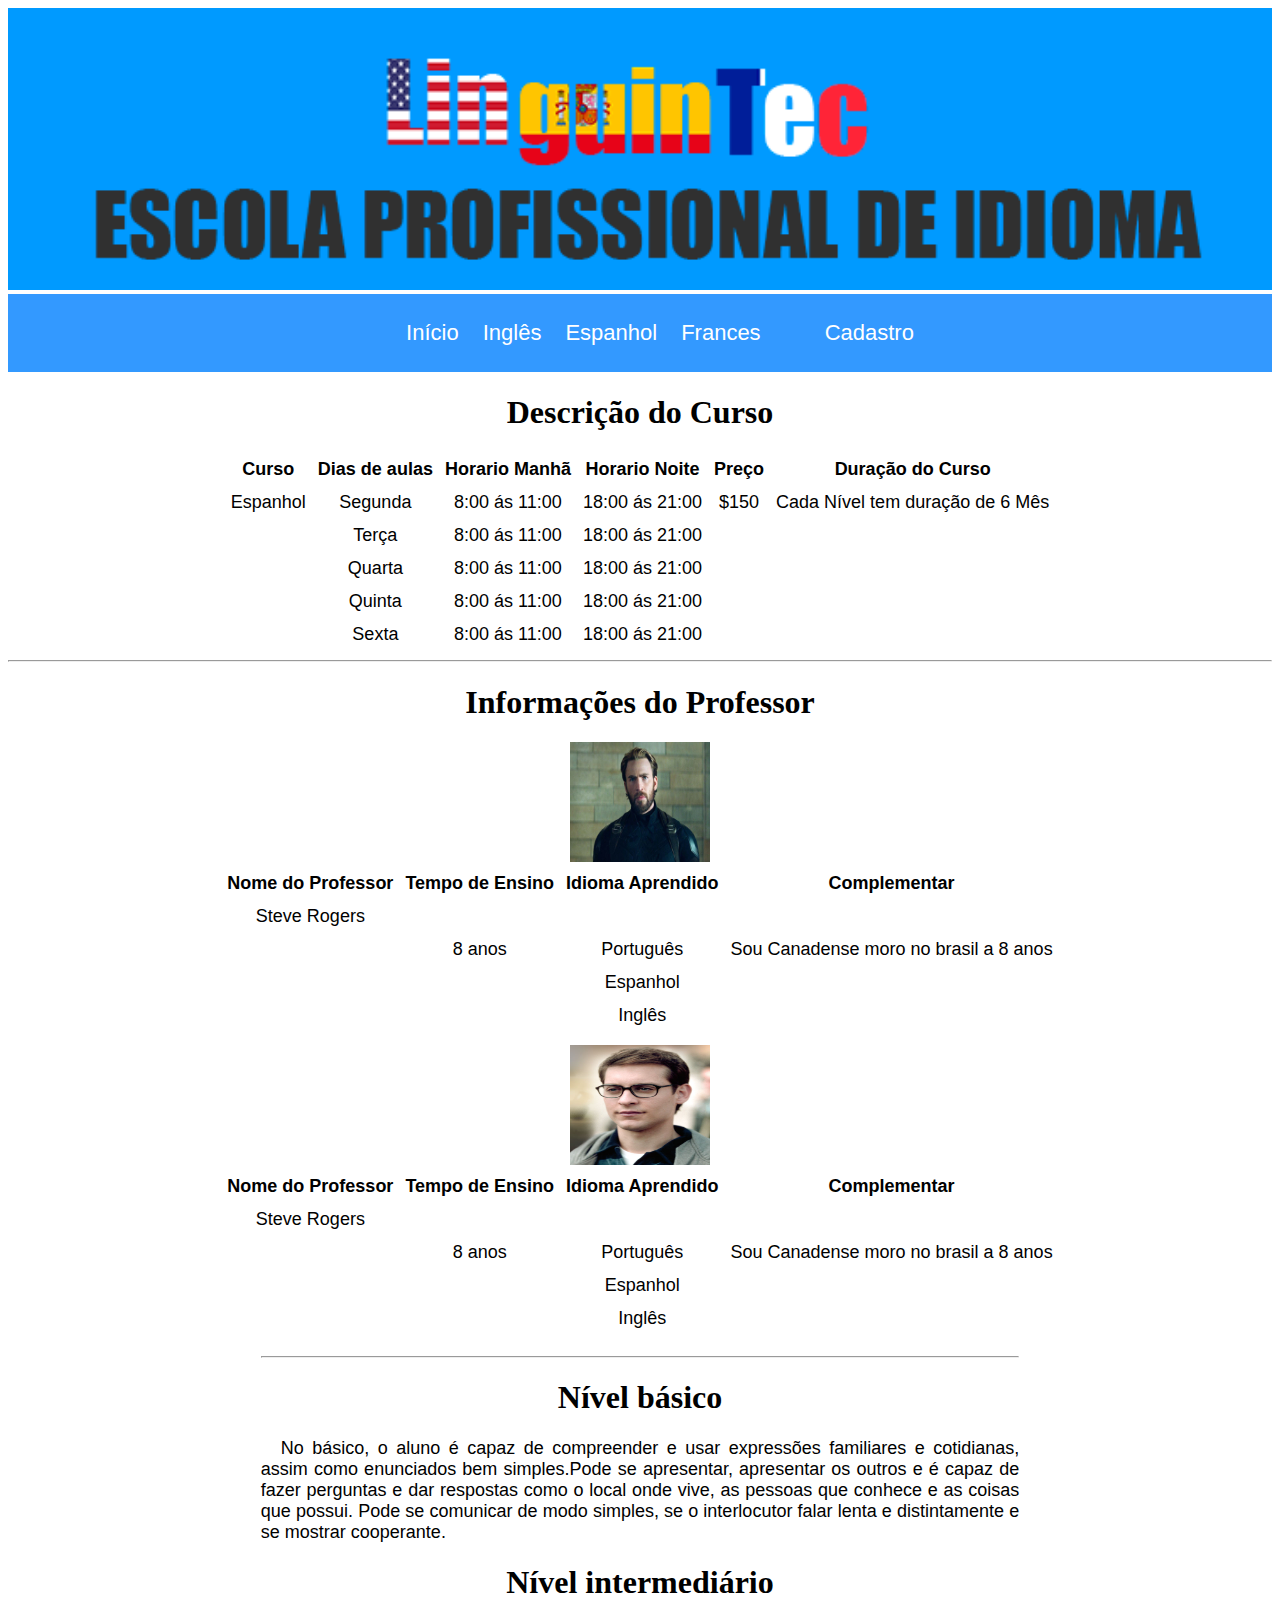
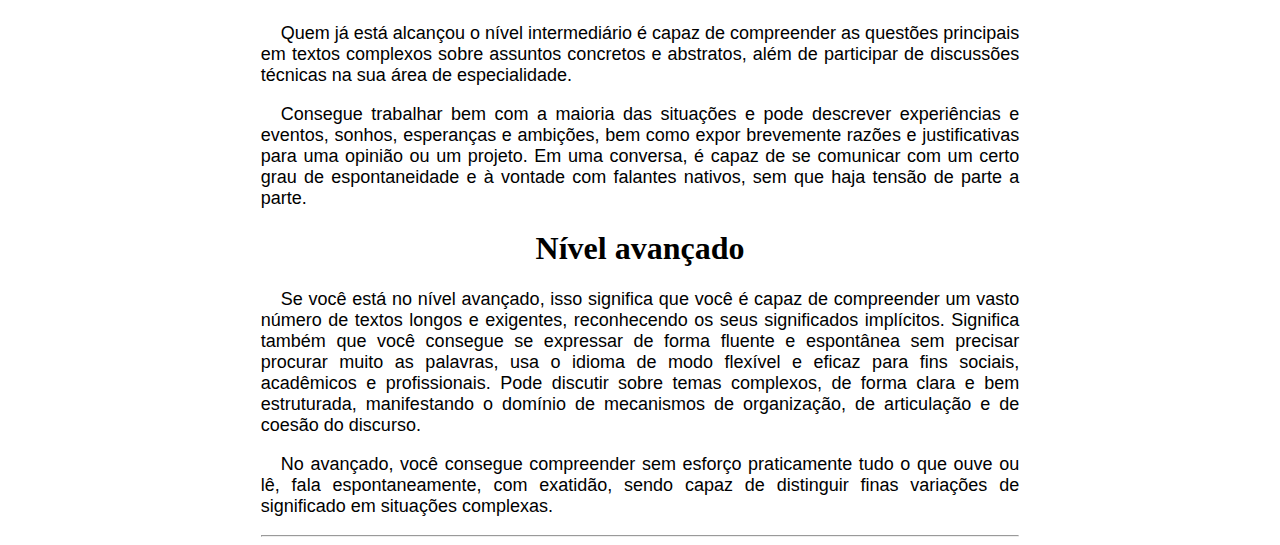
==== paginas/curso_espanhol.html @ 8149cb74 "ok" ====
<!DOCTYPE html>
<html lang="pt-br">
<head>
	<title>Curso de Espanhol</title>
	<meta charset="utf-8">
	<link rel="stylesheet" type="text/css" href="../css/menu.css">
	<link rel="stylesheet" type="text/css" href="../css/usuario.css">
	<link rel="stylesheet" type="text/css" href="../css/tabela_professor.css">
	<link rel="stylesheet" type="text/css" href="../css/descricao.css">
	<link rel="stylesheet" type="text/css" href="../css/titulo.css">
	<link rel="stylesheet" type="text/css" href="../css/logo.css">
	<link rel="stylesheet" type="text/css" href="../css/banner.css">
	<link rel="stylesheet" type="text/css" href="../css/tabela_curso.css">
	<link rel="stylesheet" type="text/css" href="../css/nivel_idioma.css">
</head>
<body>

	<div class="logo">
		<img  src="../img/logo.png">
		
	</div>	
    <!--menu-->
	<nav class="menu">
		<ul>
			<li><a href="../index.html">Início</a></li>
			<li><a href="curso_ingles.html">Inglês</a></li>
			<li><a href="#">Espanhol</a></li>
			<li><a href="curso_frances.html">Frances</a></li>			
		</ul>
		<ul>
			<li><a href="cadastro.html" target="_blank">Cadastro</a></li>
		</ul>
	</nav>

	<div class="div_texto">
		<!--informações do curso-->
		<h1 class="titulo">Descrição do Curso</h1>		
		<div class="tb_curso">
			<table>
				<tr>
					<th>Curso</th>
					<th>Dias de aulas</th>
					<th>Horario Manhã</th>
					<th>Horario Noite</th>
					<th>Preço</th>
					<th>Duração do Curso</th>
				</tr>
				<tr>
					<td>Espanhol</td>
					<td>Segunda</td>
					<td>8:00 ás 11:00</td>
					<td>18:00 ás 21:00</td>
					<td>$150</td>
					<td>Cada Nível tem duração de 6 Mês</td>
				</tr>
				<tr>
					<td></td>
					<td>Terça</td>
					<td>8:00 ás 11:00</td>
					<td>18:00 ás 21:00</td>
					<td></td>
				</tr>
				<tr>
					<td></td>
					<td>Quarta</td>
					<td>8:00 ás 11:00</td>
					<td>18:00 ás 21:00</td>
					<td></td>
				</tr>
				<tr>
					<td></td>
					<td>Quinta</td>
					<td>8:00 ás 11:00</td>
					<td>18:00 ás 21:00</td>
					<td></td>
				</tr>
				<tr>
					<td></td>
					<td>Sexta</td>
					<td>8:00 ás 11:00</td>
					<td>18:00 ás 21:00</td>
					<td></td>
				</tr>
			</table>
			<hr>
		</div>
		<!--informação do professor-->
		<h1>Informações do Professor</h1>
		<div class="tb_prof">
		<img src="../img/capitao2.jpg" width="140" height="120">			
		<table>
			<tr>
				<th>Nome do Professor</th>								
				<th>Tempo de Ensino</th>
				<th>Idioma Aprendido</th>
				<th>Complementar</th>
			</tr>
			<tr>
				<td>Steve Rogers</td>
			</tr>
			<tr>
				<td></td>				
				<td>8 anos</td>
				<td>Português</td>
				<td>Sou Canadense moro no brasil a 8 anos</td>								
			</tr>
			<tr>
				<td></td>				
				<td></td>
				<td>Espanhol</td>
				<td></td>							
			</tr>
			<tr>
				<td></td>				
				<td></td>
				<td>Inglês</td>
				<td></td>
			</tr>
			<tr>
				<td></td>				
				<td></td>
				<td></td>
				<td></td>
			</tr>
		</table>
	    </div>
	    <div class="tb_prof">
		<img src="../img/Peter_Parker.jpg" width="140" height="120">			
		<table>
			<tr>
				<th>Nome do Professor</th>								
				<th>Tempo de Ensino</th>
				<th>Idioma Aprendido</th>
				<th>Complementar</th>
			</tr>
			<tr>
				<td>Steve Rogers</td>
			</tr>
			<tr>
				<td></td>				
				<td>8 anos</td>
				<td>Português</td>
				<td>Sou Canadense moro no brasil a 8 anos</td>								
			</tr>
			<tr>
				<td></td>				
				<td></td>
				<td>Espanhol</td>
				<td></td>							
			</tr>
			<tr>
				<td></td>				
				<td></td>
				<td>Inglês</td>
				<td></td>
			</tr>
			<tr>
				<td></td>				
				<td></td>
				<td></td>
				<td></td>
			</tr>
		</table>
	    </div>


        <!--informações sobre o nivel do curso-->
        <div class="nc">
        <hr>	
		<h1>Nível básico</h1>
        <p>No básico, o aluno é capaz de compreender e usar expressões familiares e cotidianas, assim como enunciados bem simples.Pode se apresentar, apresentar os outros e é capaz de fazer perguntas e dar respostas como o local onde vive, as pessoas que conhece e as coisas que possui. Pode se comunicar de modo simples, se o interlocutor falar lenta e distintamente e se mostrar cooperante.</p>

        <h1>Nível intermediário</h1>
        <p>Quem já está alcançou o nível intermediário é capaz de compreender as questões principais em textos complexos sobre assuntos concretos e abstratos, além de participar de discussões técnicas na sua área de especialidade.</p>
        <p>Consegue trabalhar bem com a maioria das situações e pode descrever experiências e eventos, sonhos, esperanças e ambições, bem como expor brevemente razões e justificativas para uma opinião ou um projeto. Em uma conversa, é capaz de se comunicar com um certo grau de espontaneidade e à vontade com falantes nativos, sem que haja tensão de parte a parte.</p>

        <h1>Nível avançado</h1>
        <p>Se você está no nível avançado, isso significa que você é capaz de compreender um vasto número de textos longos e exigentes, reconhecendo os seus significados implícitos. Significa também que você consegue se expressar de forma fluente e espontânea sem precisar procurar muito as palavras, usa o idioma de modo flexível e eficaz para fins sociais, acadêmicos e profissionais. Pode discutir sobre temas complexos, de forma clara e bem estruturada, manifestando o domínio de mecanismos de organização, de articulação e de coesão do discurso.</p> <p>No avançado, você consegue compreender sem esforço praticamente tudo o que ouve ou lê, fala espontaneamente, com exatidão, sendo capaz de distinguir finas variações de significado em situações complexas.</p>
        <hr>
        </div>				
	</div>
</body>
</html>
---- css/menu.css ----
.menu{
	text-align: center;
	background: #3399ff;
	padding-bottom: 10px;
	padding-top: 10px;	
}

.menu li{
	display: inline-block;
}

.menu li>a{
	font-size:22px;
	font-family: arial,consolas;
	text-decoration: none;
	color: #fff;
	padding: 25px 10px 25px 10px;

}

.menu li>a:hover{
	transition: 2s;
	background: #00cc66;
}
.menu ul{
	display: inline-block;
}
---- css/usuario.css ----
.usuario a{
	text-decoration: none;
	font-size: 18px;
	font-family: arial,consolas;
	padding: 5px 5px 5px 5px;
	color: black;

}
.usuario{
	text-align:right;
	padding-top: 10px;
	padding-bottom: 10px;
}
---- css/tabela_professor.css ----
.tb_prof td{
	padding: 5px 5px 5px 5px;
}
.tb_prof th{
	padding: 5px 5px 5px 5px;
}
.tb_prof table{
	margin: auto;	
	font-size: 18px;
	font-family: arial,consolas;
}
---- css/descricao.css ----
.descricao{
	text-align: justify;
	font-family: arial,consolas;
	font-size:18px;
}

.div_texto p{
	text-align:center;	
	text-indent: 20px;
	font-size: 18px;
	font-family: arial,consolas;
}
.div_texto{
	text-align:center;
}

.div_texto span{
	font-size: 30px;
	font-family: arial;
}
---- css/titulo.css ----
.titulo{
	font-family: candera;
}
---- css/logo.css ----
.logo img{
	width: 100%;
	
}
---- css/banner.css ----
.banner {
    margin: auto;
    width: 60%;    
    padding: 10px;
}
---- css/tabela_curso.css ----
.tb_curso table{
	margin: auto;

	font-size: 18px;
	font-family: arial,consolas;
}
.tb_curso td{
	padding: 5px 5px 5px 5px;
}
.tb_curso th{
	padding: 5px 5px 5px 5px;
	
}
---- css/nivel_idioma.css ----
.nc{
	margin: 0px 20% auto;
}
.nc p{
	text-align:justify;
	font-size: 18px;
	font-family: arial,consolas;
}
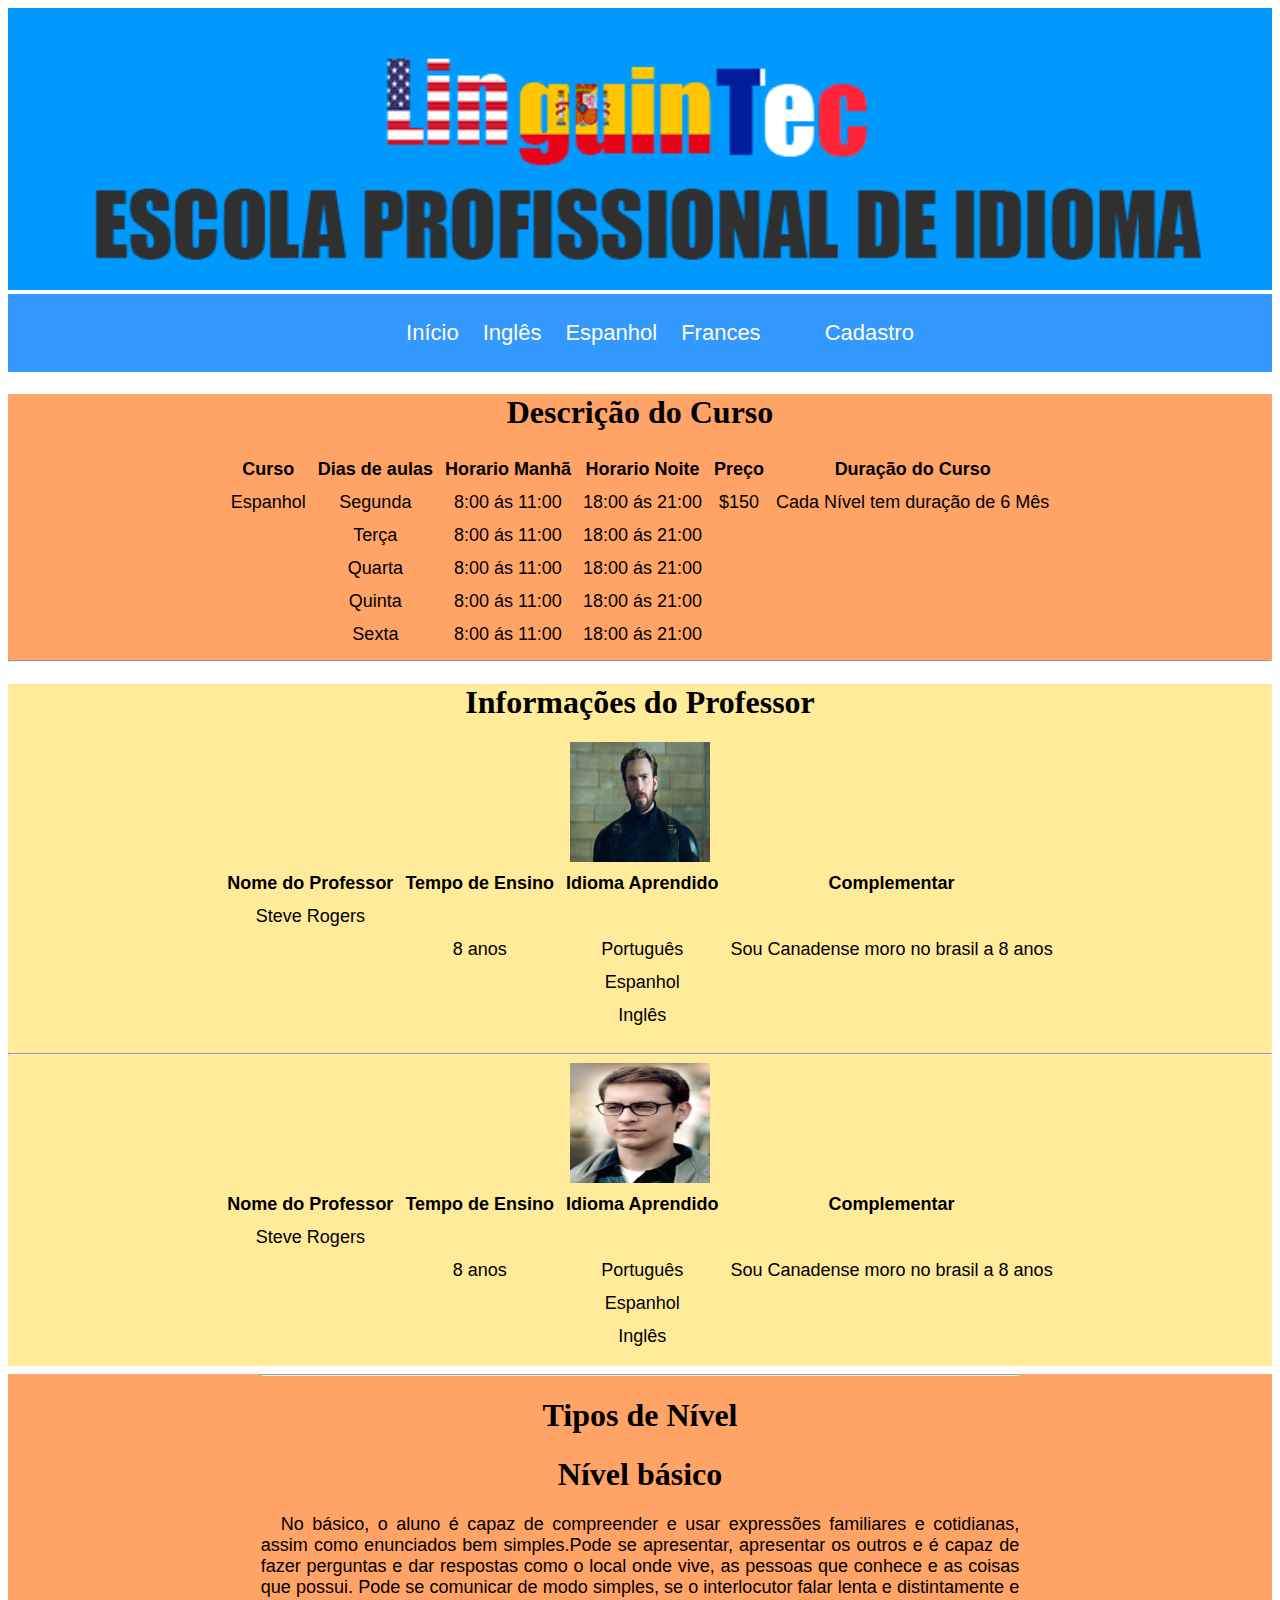
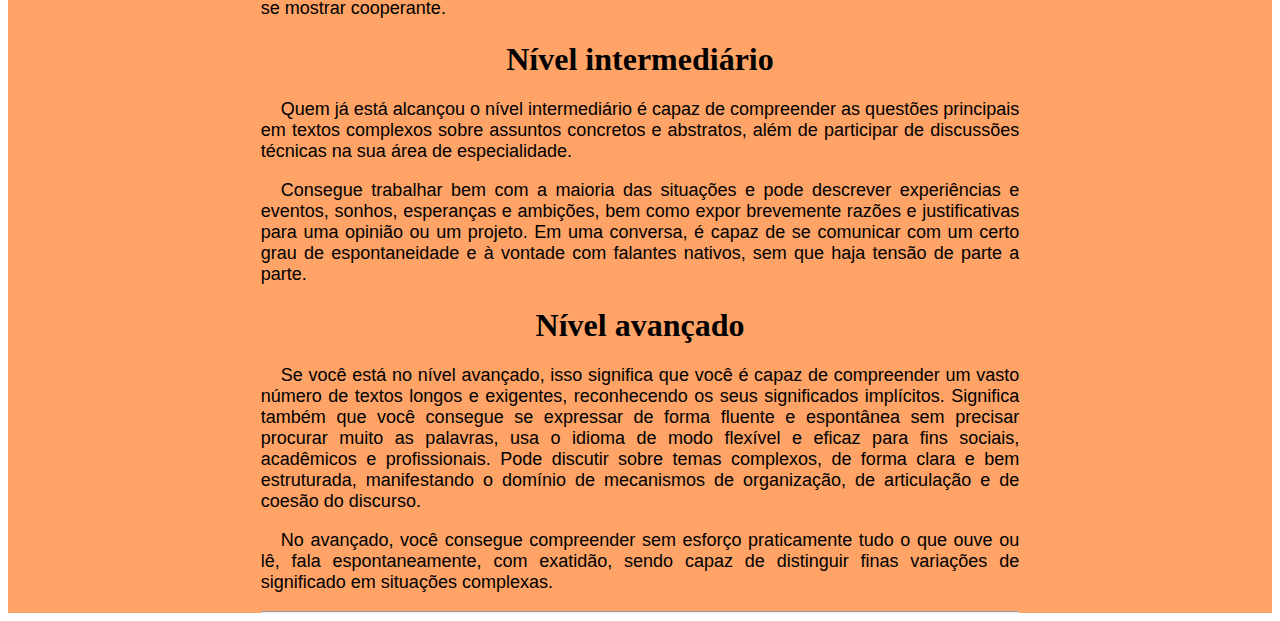
==== commit add11b2c: "css background add" ====
--- a/paginas/curso_espanhol.html
+++ b/paginas/curso_espanhol.html
@@ -12,6 +12,7 @@
 	<link rel="stylesheet" type="text/css" href="../css/banner.css">
 	<link rel="stylesheet" type="text/css" href="../css/tabela_curso.css">
 	<link rel="stylesheet" type="text/css" href="../css/nivel_idioma.css">
+	<link rel="stylesheet" type="text/css" href="../css/background.css">
 </head>
 <body>
 
@@ -34,6 +35,7 @@
 
 	<div class="div_texto">
 		<!--informações do curso-->
+		<div class="background_curso_2">
 		<h1 class="titulo">Descrição do Curso</h1>		
 		<div class="tb_curso">
 			<table>
@@ -84,7 +86,9 @@
 			</table>
 			<hr>
 		</div>
+	    </div>
 		<!--informação do professor-->
+		<div class="background_prof_2">
 		<h1>Informações do Professor</h1>
 		<div class="tb_prof">
 		<img src="../img/capitao2.jpg" width="140" height="120">			
@@ -124,6 +128,8 @@
 			</tr>
 		</table>
 	    </div>
+	    <!--informação do professor-->
+	    <hr>
 	    <div class="tb_prof">
 		<img src="../img/Peter_Parker.jpg" width="140" height="120">			
 		<table>
@@ -162,11 +168,12 @@
 			</tr>
 		</table>
 	    </div>
-
-
+	    </div>
         <!--informações sobre o nivel do curso-->
+        <div class="background_nc_2">
         <div class="nc">
         <hr>	
+        <h1>Tipos de Nível</h1>
 		<h1>Nível básico</h1>
         <p>No básico, o aluno é capaz de compreender e usar expressões familiares e cotidianas, assim como enunciados bem simples.Pode se apresentar, apresentar os outros e é capaz de fazer perguntas e dar respostas como o local onde vive, as pessoas que conhece e as coisas que possui. Pode se comunicar de modo simples, se o interlocutor falar lenta e distintamente e se mostrar cooperante.</p>
 
@@ -178,6 +185,7 @@
         <p>Se você está no nível avançado, isso significa que você é capaz de compreender um vasto número de textos longos e exigentes, reconhecendo os seus significados implícitos. Significa também que você consegue se expressar de forma fluente e espontânea sem precisar procurar muito as palavras, usa o idioma de modo flexível e eficaz para fins sociais, acadêmicos e profissionais. Pode discutir sobre temas complexos, de forma clara e bem estruturada, manifestando o domínio de mecanismos de organização, de articulação e de coesão do discurso.</p> <p>No avançado, você consegue compreender sem esforço praticamente tudo o que ouve ou lê, fala espontaneamente, com exatidão, sendo capaz de distinguir finas variações de significado em situações complexas.</p>
         <hr>
         </div>				
+        </div>
 	</div>
 </body>
 </html>--- a/css/tabela_curso.css
+++ b/css/tabela_curso.css
@@ -1,6 +1,5 @@
 .tb_curso table{
-	margin: auto;
-
+	margin: auto;	
 	font-size: 18px;
 	font-family: arial,consolas;
 }
@@ -10,4 +9,4 @@
 .tb_curso th{
 	padding: 5px 5px 5px 5px;
 	
-}+}
--- a/css/background.css
+++ b/css/background.css
@@ -0,0 +1,27 @@
+.background_curso{
+	background: #ff9999;
+}
+.background_prof{
+	background:  #99ccff;
+}
+.background_nc{
+	background: #f2f2f2;
+}
+.background_curso_2{
+	background: #ffa366;
+}
+.background_prof_2{
+	background:  #ffeb99;
+}
+.background_nc_2{
+	background: #ffa366;
+}
+.background_curso_3{
+	background: #ff9999;
+}
+.background_prof_3{
+	background: #f2f2f2;
+}
+.background_nc_3{
+	background: #99ccff;
+}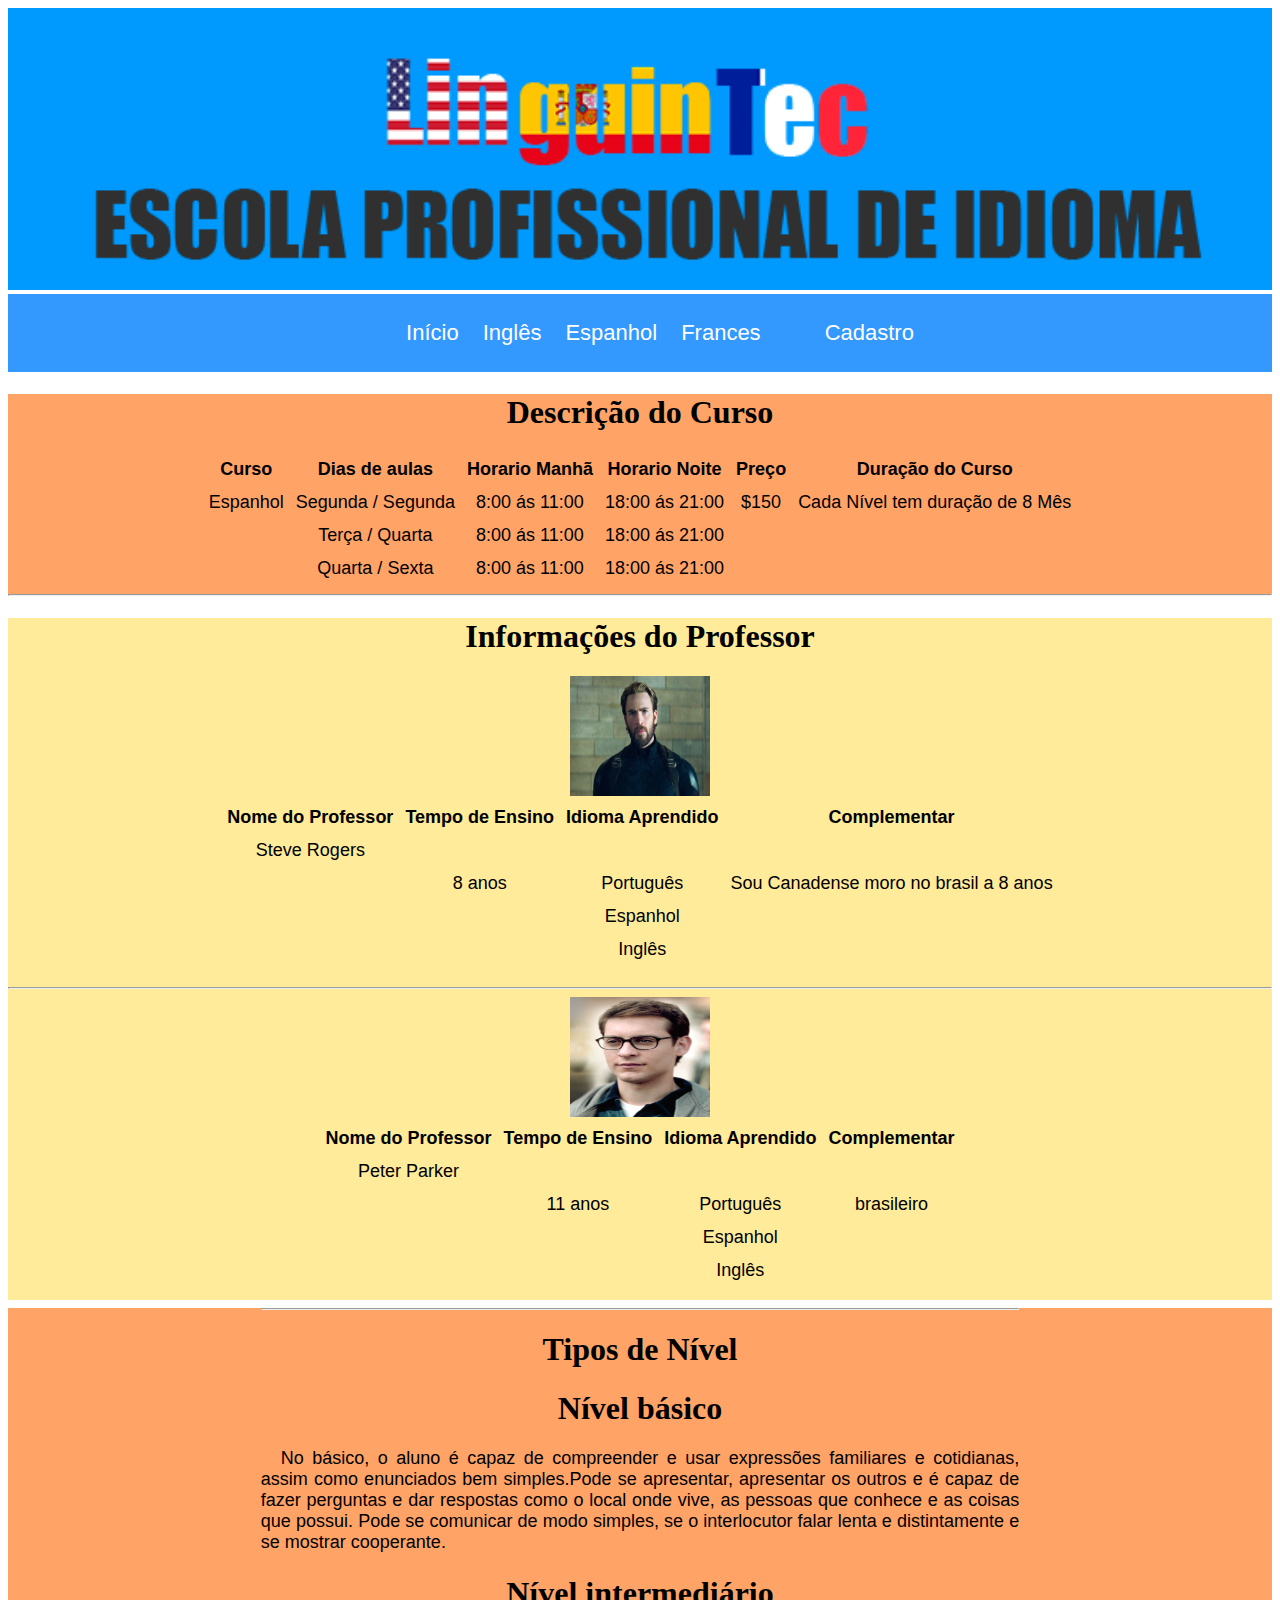
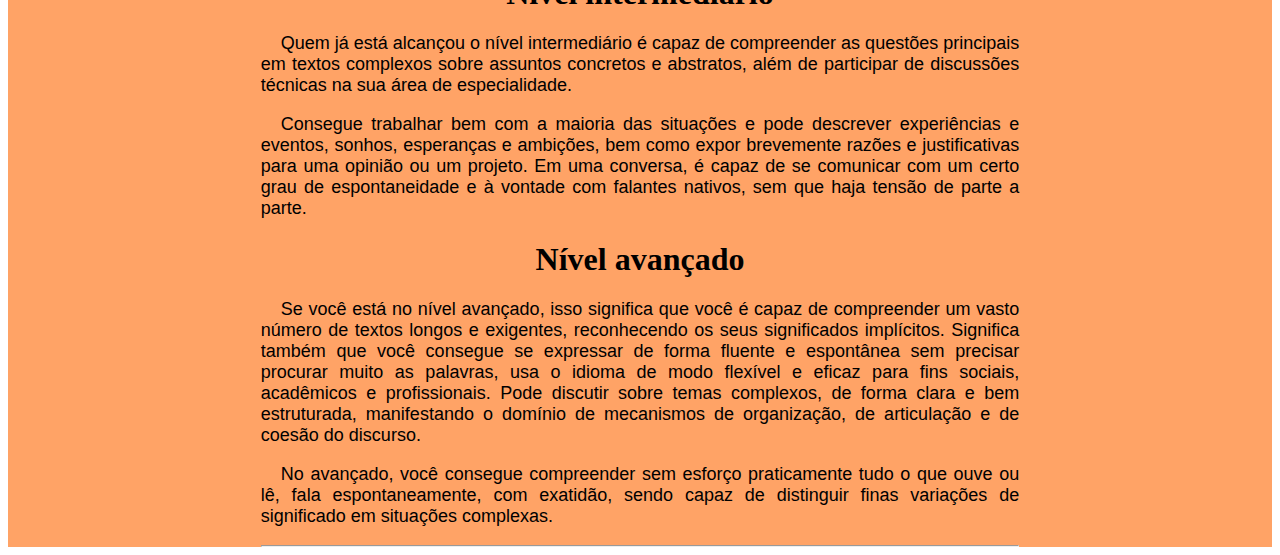
==== commit 17fdffd3: "reajustado o dia eo horario do curso" ====
--- a/paginas/curso_espanhol.html
+++ b/paginas/curso_espanhol.html
@@ -15,10 +15,9 @@
 	<link rel="stylesheet" type="text/css" href="../css/background.css">
 </head>
 <body>
-
+    <!--logo-->
 	<div class="logo">
-		<img  src="../img/logo.png">
-		
+		<img  src="../img/logo.png">		
 	</div>	
     <!--menu-->
 	<nav class="menu">
@@ -32,9 +31,8 @@
 			<li><a href="cadastro.html" target="_blank">Cadastro</a></li>
 		</ul>
 	</nav>
-
-	<div class="div_texto">
-		<!--informações do curso-->
+    <!--informações do curso-->
+	<div class="div_texto">	
 		<div class="background_curso_2">
 		<h1 class="titulo">Descrição do Curso</h1>		
 		<div class="tb_curso">
@@ -49,40 +47,26 @@
 				</tr>
 				<tr>
 					<td>Espanhol</td>
-					<td>Segunda</td>
+					<td>Segunda / Segunda</td>
 					<td>8:00 ás 11:00</td>
 					<td>18:00 ás 21:00</td>
 					<td>$150</td>
-					<td>Cada Nível tem duração de 6 Mês</td>
+					<td>Cada Nível tem duração de 8 Mês</td>
 				</tr>
 				<tr>
 					<td></td>
-					<td>Terça</td>
+					<td>Terça / Quarta</td>
 					<td>8:00 ás 11:00</td>
 					<td>18:00 ás 21:00</td>
 					<td></td>
 				</tr>
 				<tr>
 					<td></td>
-					<td>Quarta</td>
+					<td>Quarta / Sexta</td>
 					<td>8:00 ás 11:00</td>
 					<td>18:00 ás 21:00</td>
 					<td></td>
-				</tr>
-				<tr>
-					<td></td>
-					<td>Quinta</td>
-					<td>8:00 ás 11:00</td>
-					<td>18:00 ás 21:00</td>
-					<td></td>
-				</tr>
-				<tr>
-					<td></td>
-					<td>Sexta</td>
-					<td>8:00 ás 11:00</td>
-					<td>18:00 ás 21:00</td>
-					<td></td>
-				</tr>
+				</tr>				
 			</table>
 			<hr>
 		</div>
@@ -140,13 +124,13 @@
 				<th>Complementar</th>
 			</tr>
 			<tr>
-				<td>Steve Rogers</td>
+				<td>Peter Parker</td>
 			</tr>
 			<tr>
 				<td></td>				
-				<td>8 anos</td>
+				<td>11 anos</td>
 				<td>Português</td>
-				<td>Sou Canadense moro no brasil a 8 anos</td>								
+				<td>brasileiro</td>								
 			</tr>
 			<tr>
 				<td></td>				
